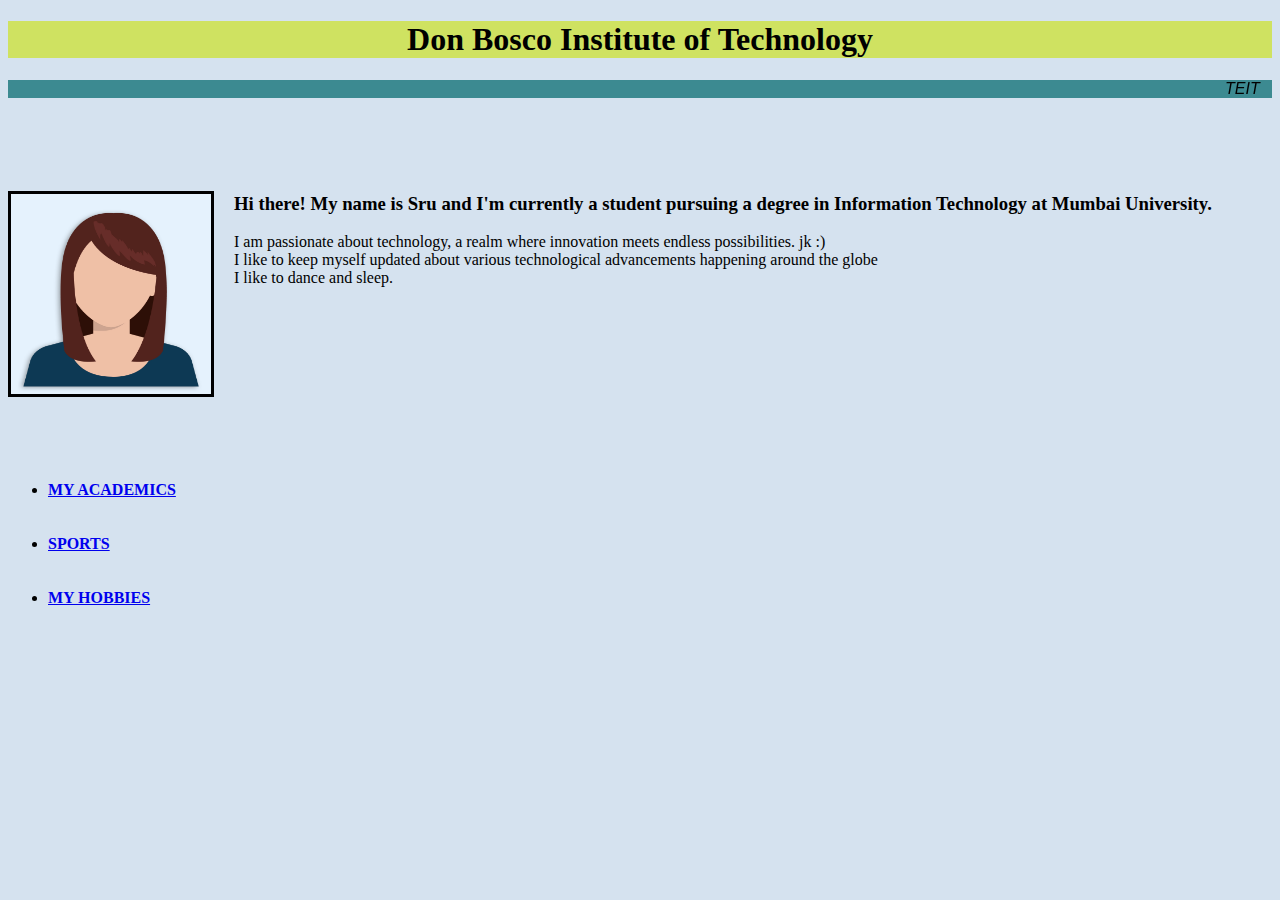
==== index.html @ d885f642 "first commit" ====
<!DOCTYPE html>
<html lang="en">
<head>
    <meta charset="UTF-8">
    <meta name="viewport" content="width=device-width, initial-scale=1.0">
    <title>Experiment1</title>
    <link rel="stylesheet" href="style.css">
</head>
<body>
     <h1 style="background-color: rgb(207, 226, 97);"> <center>Don Bosco Institute of Technology</center></h1>
   
    <div class="container">
        <marquee>TEIT</marquee>
        <br><br><br><br>
        <div class="info">
            <div class="image">
            <img src="img/img.gif" alt="" height="200px" width="200px">
            </div>
            <br>
            <div class="text">
            <h3>Hi there! My name is Sru and I'm currently a student pursuing a degree in Information Technology at Mumbai University.</h3>
            <p>I am passionate about technology, a realm where innovation meets endless possibilities. jk :) <br>
                I like to keep myself updated about various technological advancements happening around the globe <br>
                I like to dance and sleep.</p>
            </div>
        </div>
        <BR></BR><br><br><br><br><br><br><br>
        <footer class="links">
            <ul>
             <li> <a href="academic.html"><strong>MY ACADEMICS</strong></a> <br><br><br></li>
            <li> <a href="sports.html"><strong>SPORTS</strong></a> <br><br><br></li>
           <li> <a href="hobby.html"><strong>MY HOBBIES</strong></a> </li>
            </ul>
        </footer>

    </div>

</body>
</html>
---- style.css ----
marquee {
    background-color: #3c8a91;
    font-family: 'Poppins', sans-serif;
    font-style: italic;
}

body{
    background-color: rgb(213, 226, 239);
}

img{
    float: left;
    margin-right: 20px;
    margin-top: 35px;
    border: solid ;
    
}

.links{
    /* background-color: rgb(248, 245, 241); */
    display: block;
    
}
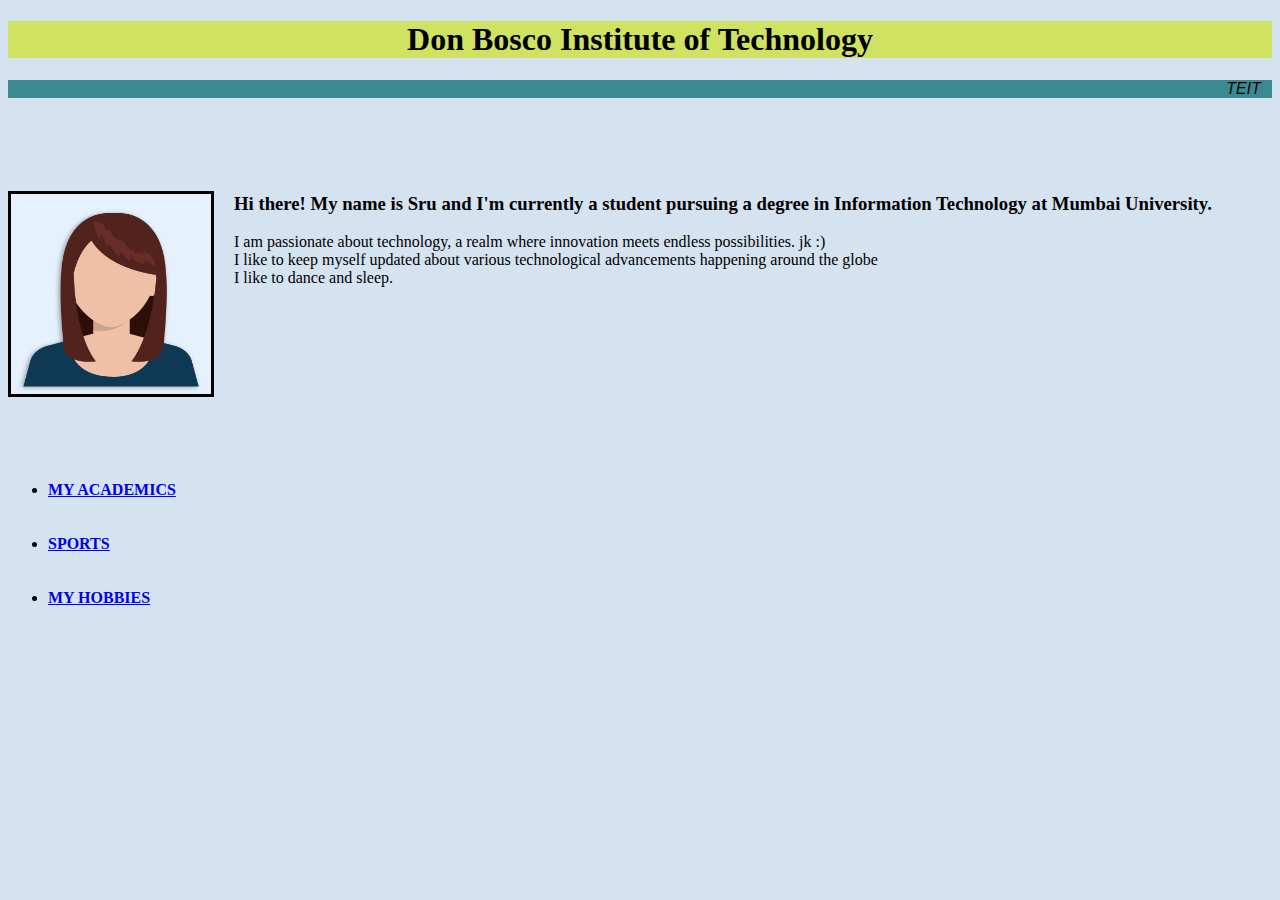
==== commit 1ec4a3e2: "first commit" ====
--- a/index.html
+++ b/index.html
@@ -1,4 +1,4 @@
-<!DOCTYPE html>
+  <!DOCTYPE html>
 <html lang="en">
 <head>
     <meta charset="UTF-8">
